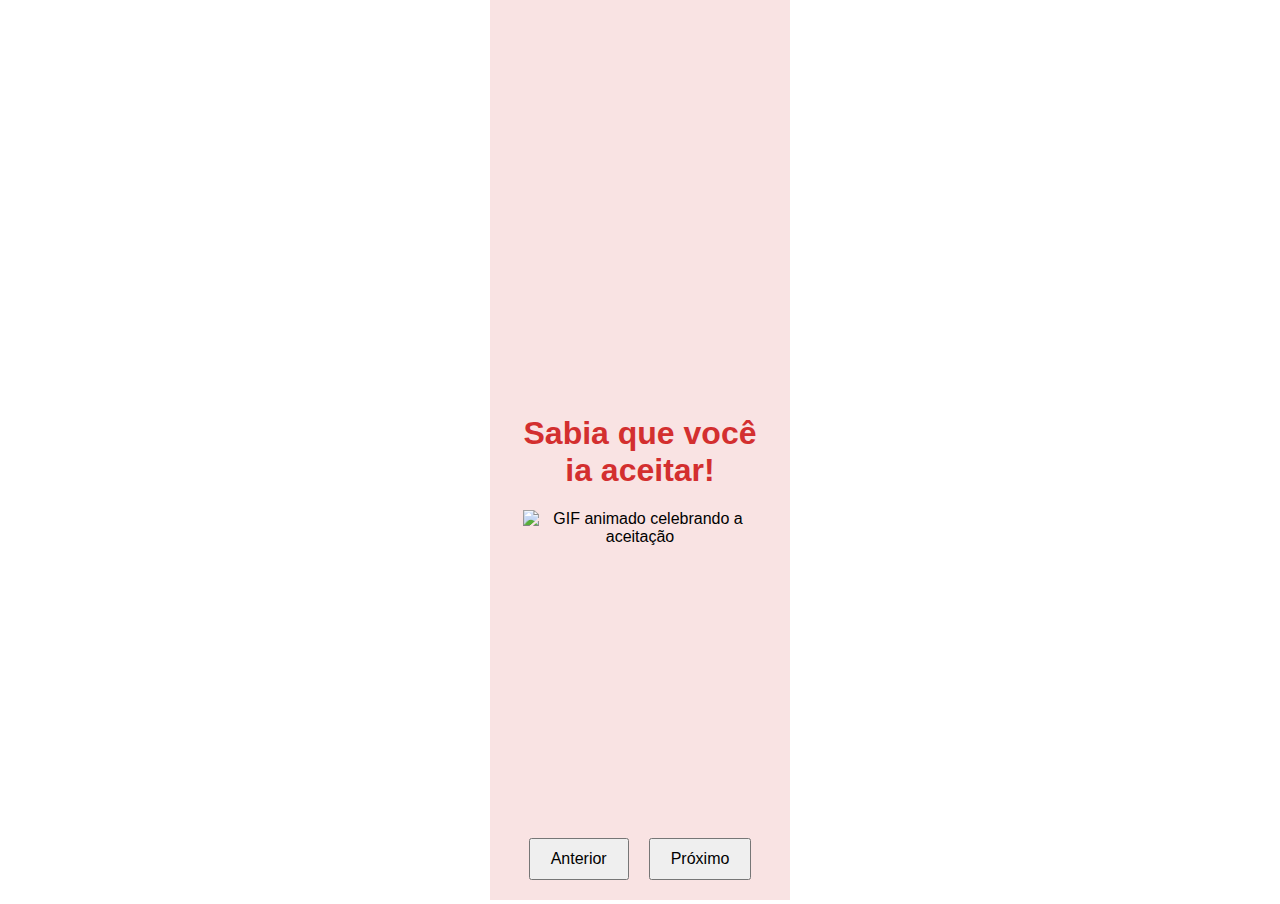
==== index.html @ e73f58a2 "Sua mensagem de commit" ====
<!DOCTYPE html>
<html lang="en">
<head>
    <meta charset="UTF-8">
    <meta name="viewport" content="width=device-width, initial-scale=1.0">
    <title>Site pro meu Amor</title>
    <style>
        html, body {
            margin: 0;
            padding: 0;
            height: 100%;
            overflow: hidden;
            display: flex;
            flex-direction: column;
            justify-content: center;
            align-items: center;
        }

        .iframe-container {
            width: 100%;
            height: 100vh;
        }

        iframe {
            width: 100%;
            height: 100%;
            border: none;
        }

        .buttons {
            position: fixed;
            bottom: 20px;
            display: flex;
            gap: 20px;
        }

        button {
            padding: 10px 20px;
            font-size: 16px;
            cursor: pointer;
        }

    </style>
</head>
<body>
    <div class="iframe-container">
        <iframe id="page-frame" src="page1.html"></iframe>
    </div>

    <div class="buttons">
        <button id="prev">Anterior</button>
        <button id="next">Próximo</button>
    </div>

    <script>
        const pages = ["page1.html", "page2.html", "page3.html", "page4.html"];
        let currentPageIndex = 0;

        const iframe = document.getElementById("page-frame");
        const prevButton = document.getElementById("prev");
        const nextButton = document.getElementById("next");

        function changePage(index) {
            currentPageIndex = (index + pages.length) % pages.length;
            iframe.src = pages[currentPageIndex];
        }

        prevButton.addEventListener("click", () => changePage(currentPageIndex - 1));
        nextButton.addEventListener("click", () => changePage(currentPageIndex + 1));
    </script>
</body>
</html>
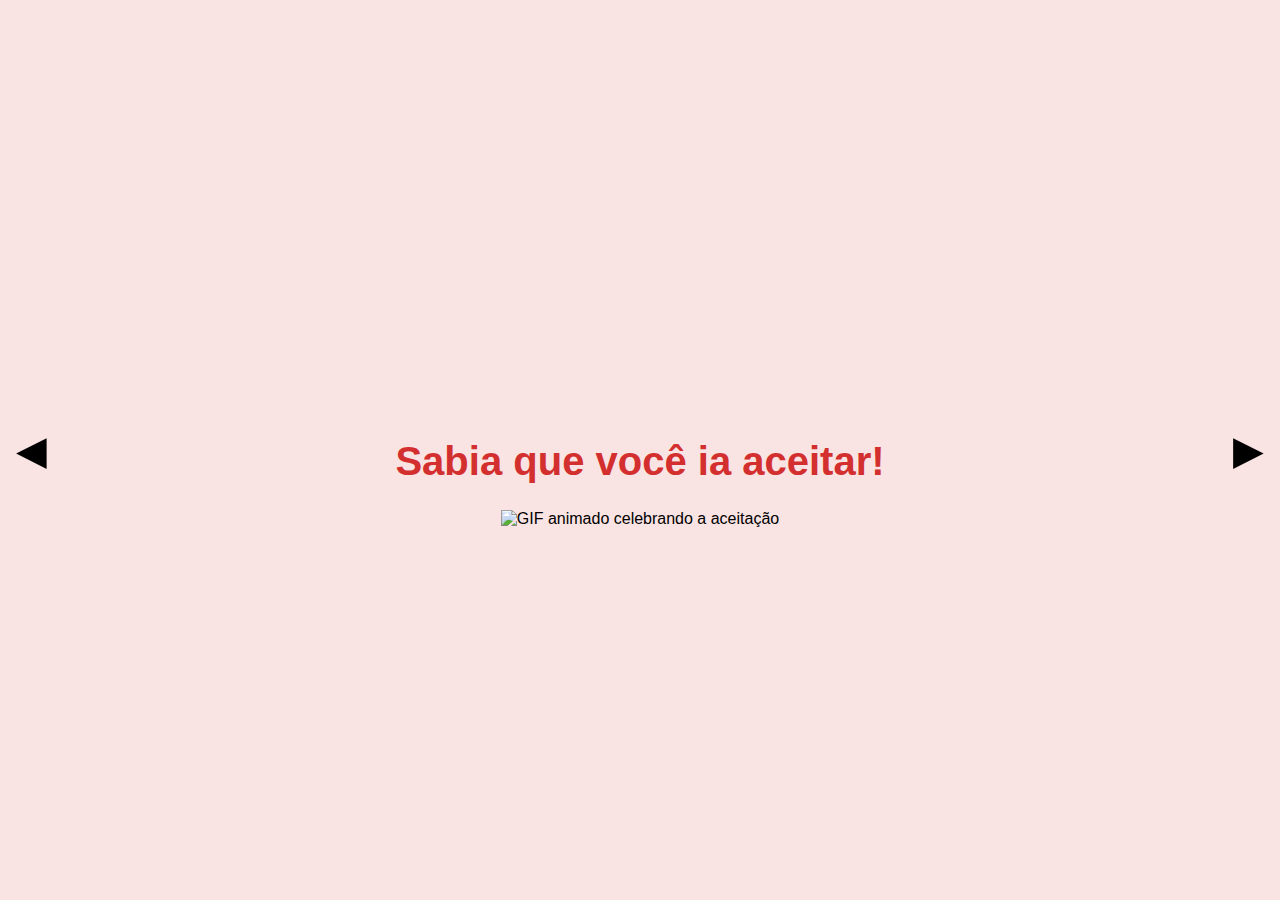
==== commit 9cec641e: "Sua mensagem de commit" ====
--- a/index.html
+++ b/index.html
@@ -10,14 +10,10 @@
             padding: 0;
             height: 100%;
             overflow: hidden;
-            display: flex;
-            flex-direction: column;
-            justify-content: center;
-            align-items: center;
         }
 
         .iframe-container {
-            width: 100%;
+            width: 100vw;
             height: 100vh;
         }
 
@@ -27,17 +23,23 @@
             border: none;
         }
 
-        .buttons {
+        .nav-button {
             position: fixed;
-            bottom: 20px;
-            display: flex;
-            gap: 20px;
+            top: 50%;
+            transform: translateY(-50%);
+            background: none;
+            border: none;
+            font-size: 40px;
+            cursor: pointer;
+            color: black;
         }
 
-        button {
-            padding: 10px 20px;
-            font-size: 16px;
-            cursor: pointer;
+        #prev {
+            left: 10px;
+        }
+
+        #next {
+            right: 10px;
         }
 
     </style>
@@ -47,10 +49,8 @@
         <iframe id="page-frame" src="page1.html"></iframe>
     </div>
 
-    <div class="buttons">
-        <button id="prev">Anterior</button>
-        <button id="next">Próximo</button>
-    </div>
+    <button id="prev" class="nav-button">&#9664;</button>
+    <button id="next" class="nav-button">&#9654;</button>
 
     <script>
         const pages = ["page1.html", "page2.html", "page3.html", "page4.html"];
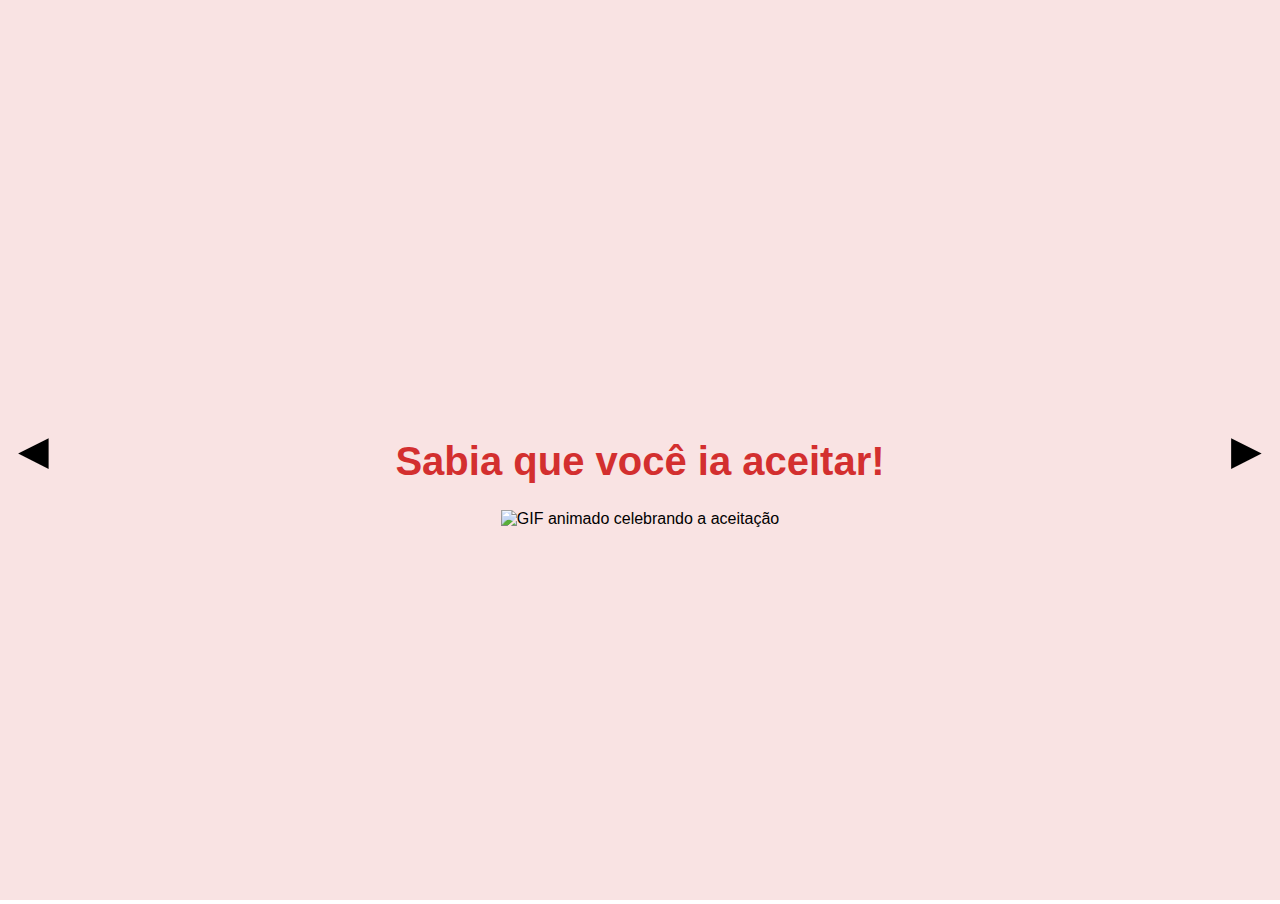
==== commit aa7d3137: "Sua mensagem de commit" ====
--- a/index.html
+++ b/index.html
@@ -35,11 +35,11 @@
         }
 
         #prev {
-            left: 10px;
+            left: 12px;
         }
 
         #next {
-            right: 10px;
+            right: 12px;
         }
 
     </style>
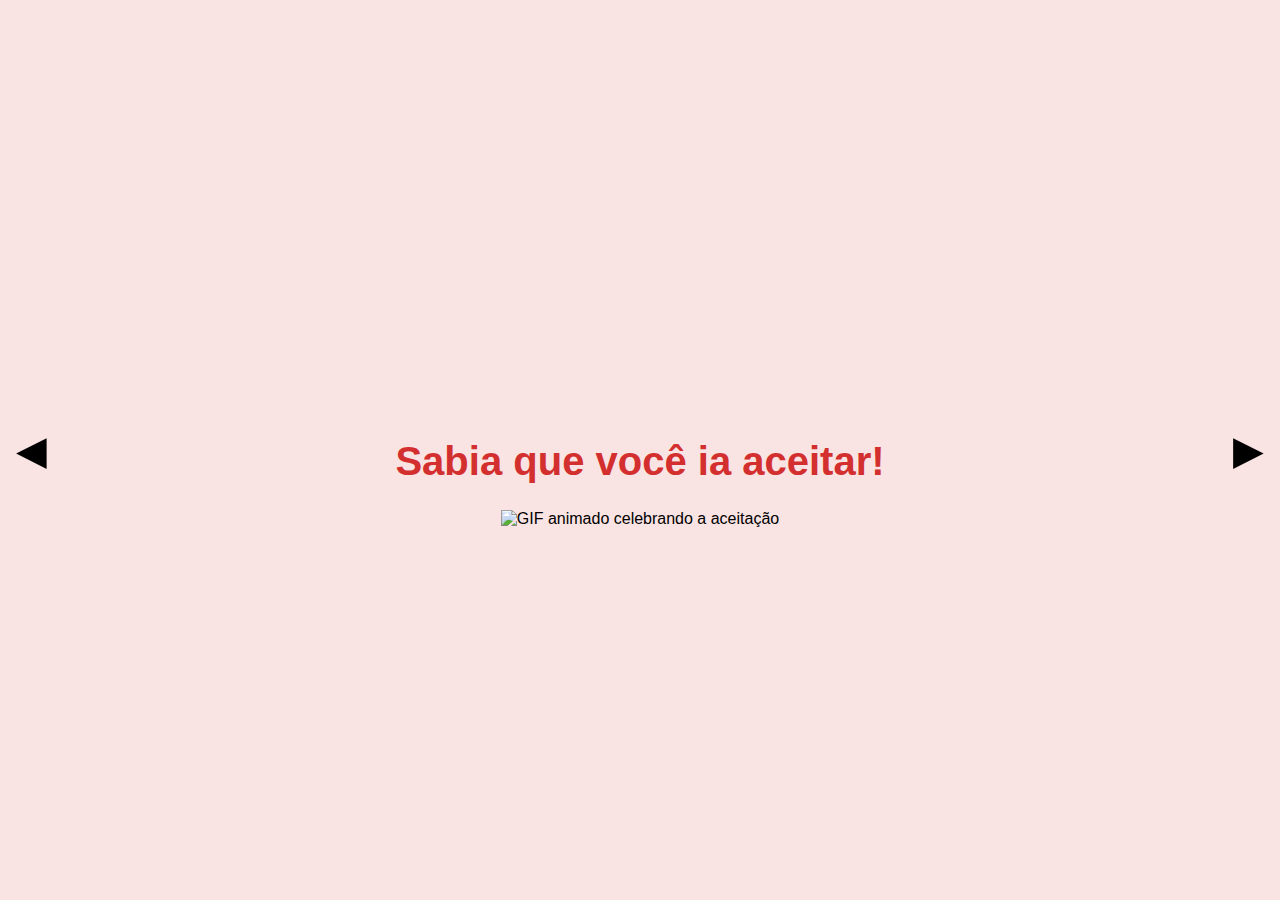
==== commit 8a96f02d: "Sua mensagem de commit" ====
--- a/index.html
+++ b/index.html
@@ -19,7 +19,7 @@
 
         iframe {
             width: 100%;
-            height: 100%;
+            height: 100vh;
             border: none;
         }
 
@@ -35,11 +35,11 @@
         }
 
         #prev {
-            left: 12px;
+            left: 10px;
         }
 
         #next {
-            right: 12px;
+            right: 10px;
         }
 
     </style>
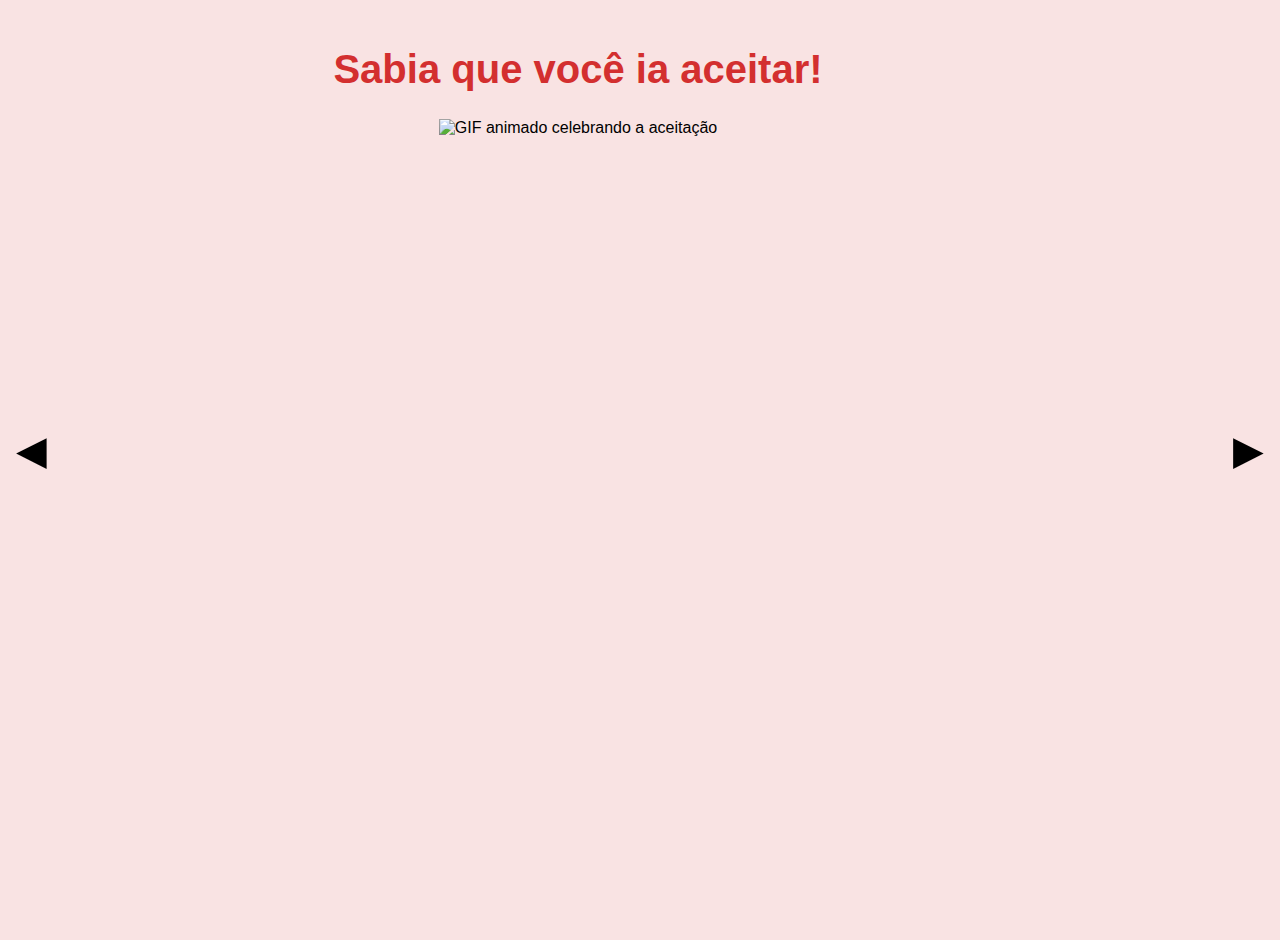
==== commit b8e2a713: "Sua mensagem de commit" ====
--- a/index.html
+++ b/index.html
@@ -9,18 +9,12 @@
             margin: 0;
             padding: 0;
             height: 100%;
-            overflow: hidden;
+            overflow-x: hidden;
         }
 
-        .iframe-container {
+        #content {
             width: 100vw;
-            height: 100vh;
-        }
-
-        iframe {
-            width: 100%;
-            height: 100vh;
-            border: none;
+            min-height: 100vh;
         }
 
         .nav-button {
@@ -45,9 +39,7 @@
     </style>
 </head>
 <body>
-    <div class="iframe-container">
-        <iframe id="page-frame" src="page1.html"></iframe>
-    </div>
+    <div id="content"></div>
 
     <button id="prev" class="nav-button">&#9664;</button>
     <button id="next" class="nav-button">&#9654;</button>
@@ -56,17 +48,29 @@
         const pages = ["page1.html", "page2.html", "page3.html", "page4.html"];
         let currentPageIndex = 0;
 
-        const iframe = document.getElementById("page-frame");
+        const content = document.getElementById("content");
         const prevButton = document.getElementById("prev");
         const nextButton = document.getElementById("next");
 
-        function changePage(index) {
-            currentPageIndex = (index + pages.length) % pages.length;
-            iframe.src = pages[currentPageIndex];
+        function loadPage(index) {
+            fetch(pages[index])
+                .then(response => response.text())
+                .then(html => {
+                    content.innerHTML = html;
+                });
         }
 
-        prevButton.addEventListener("click", () => changePage(currentPageIndex - 1));
-        nextButton.addEventListener("click", () => changePage(currentPageIndex + 1));
+        prevButton.addEventListener("click", () => {
+            currentPageIndex = (currentPageIndex - 1 + pages.length) % pages.length;
+            loadPage(currentPageIndex);
+        });
+
+        nextButton.addEventListener("click", () => {
+            currentPageIndex = (currentPageIndex + 1) % pages.length;
+            loadPage(currentPageIndex);
+        });
+
+        loadPage(currentPageIndex);
     </script>
 </body>
 </html>
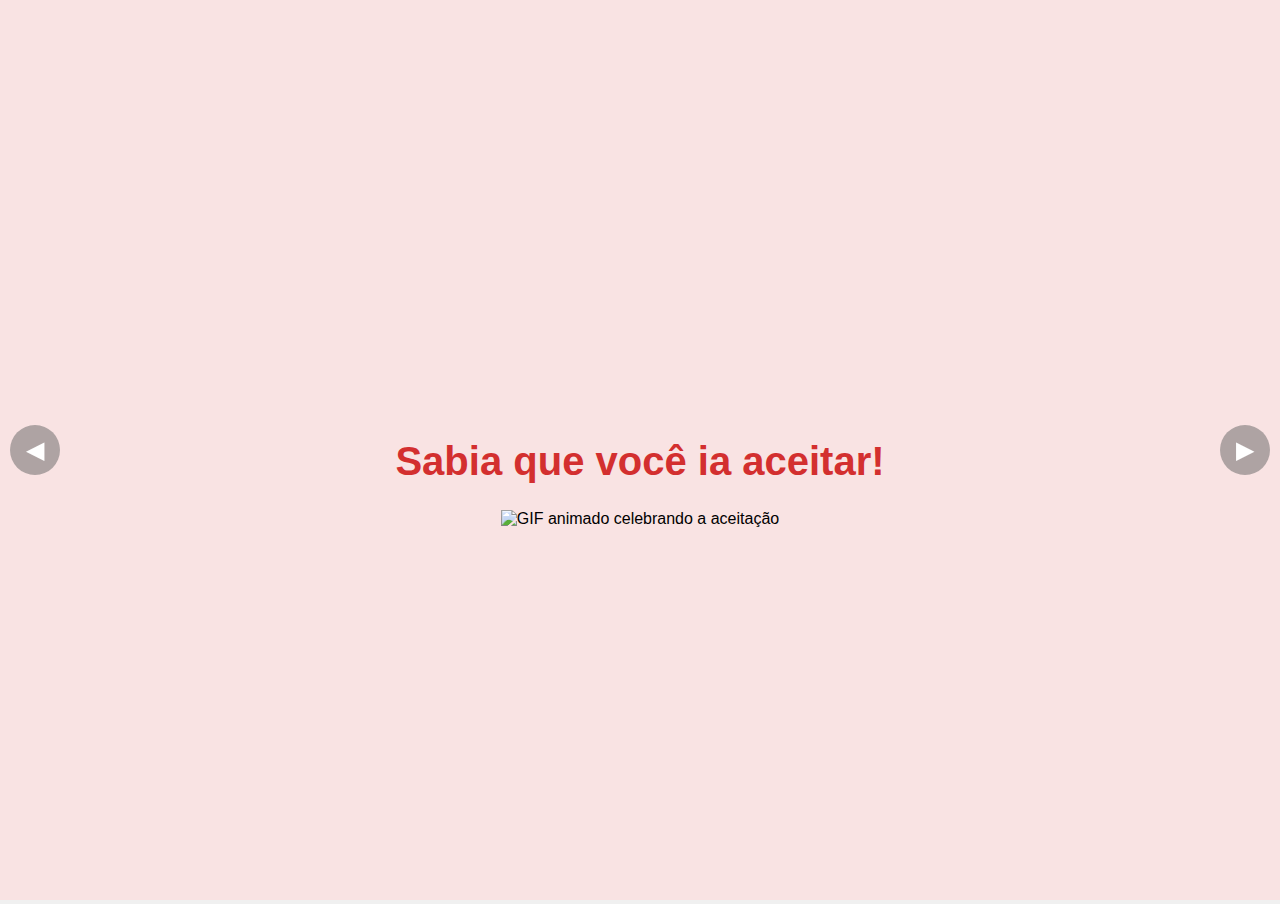
==== commit d7d71a21: "Sua mensagem de commit" ====
--- a/index.html
+++ b/index.html
@@ -1,76 +1,97 @@
 <!DOCTYPE html>
-<html lang="en">
+<html lang="pt">
 <head>
     <meta charset="UTF-8">
     <meta name="viewport" content="width=device-width, initial-scale=1.0">
     <title>Site pro meu Amor</title>
     <style>
-        html, body {
+        * {
             margin: 0;
             padding: 0;
-            height: 100%;
-            overflow-x: hidden;
+            box-sizing: border-box;
         }
 
-        #content {
-            width: 100vw;
-            min-height: 100vh;
+        html, body {
+            width: 100%;
+            height: 100%;
+            overflow: hidden;
+            background-color: #f0f0f0;
+            display: flex;
+            justify-content: center;
+            align-items: center;
         }
 
+        .container {
+            width: 100%;
+            height: 100vh;
+            position: relative;
+        }
+
+        iframe {
+            width: 100%;
+            height: 100%;
+            border: none;
+        }
+
+        /* Botões de navegação */
         .nav-button {
-            position: fixed;
+            position: absolute;
             top: 50%;
             transform: translateY(-50%);
-            background: none;
+            background: rgba(100, 100, 100, 0.5);
+            color: white;
             border: none;
-            font-size: 40px;
+            padding: 15px;
             cursor: pointer;
-            color: black;
+            font-size: 24px;
+            border-radius: 50%;
+            width: 50px;
+            height: 50px;
+            display: flex;
+            align-items: center;
+            justify-content: center;
         }
 
-        #prev {
-            left: 10px;
+        #prev { left: 10px; }
+        #next { right: 10px; }
+
+        /* Ajuste para dispositivos móveis */
+        @media (max-width: 768px) {
+            .nav-button {
+                width: 40px;
+                height: 40px;
+                font-size: 18px;
+            }
         }
-
-        #next {
-            right: 10px;
-        }
-
     </style>
 </head>
 <body>
-    <div id="content"></div>
 
-    <button id="prev" class="nav-button">&#9664;</button>
-    <button id="next" class="nav-button">&#9654;</button>
+    <div class="container">
+        <button id="prev" class="nav-button">◀</button>
+        <iframe id="page-frame" src="page1.html"></iframe>
+        <button id="next" class="nav-button">▶</button>
+    </div>
 
     <script>
         const pages = ["page1.html", "page2.html", "page3.html", "page4.html"];
-        let currentPageIndex = 0;
+        let currentIndex = 0;
+        const iframe = document.getElementById("page-frame");
 
-        const content = document.getElementById("content");
-        const prevButton = document.getElementById("prev");
-        const nextButton = document.getElementById("next");
-
-        function loadPage(index) {
-            fetch(pages[index])
-                .then(response => response.text())
-                .then(html => {
-                    content.innerHTML = html;
-                });
-        }
-
-        prevButton.addEventListener("click", () => {
-            currentPageIndex = (currentPageIndex - 1 + pages.length) % pages.length;
-            loadPage(currentPageIndex);
+        document.getElementById("prev").addEventListener("click", () => {
+            if (currentIndex > 0) {
+                currentIndex--;
+                iframe.src = pages[currentIndex];
+            }
         });
 
-        nextButton.addEventListener("click", () => {
-            currentPageIndex = (currentPageIndex + 1) % pages.length;
-            loadPage(currentPageIndex);
+        document.getElementById("next").addEventListener("click", () => {
+            if (currentIndex < pages.length - 1) {
+                currentIndex++;
+                iframe.src = pages[currentIndex];
+            }
         });
+    </script>
 
-        loadPage(currentPageIndex);
-    </script>
 </body>
 </html>
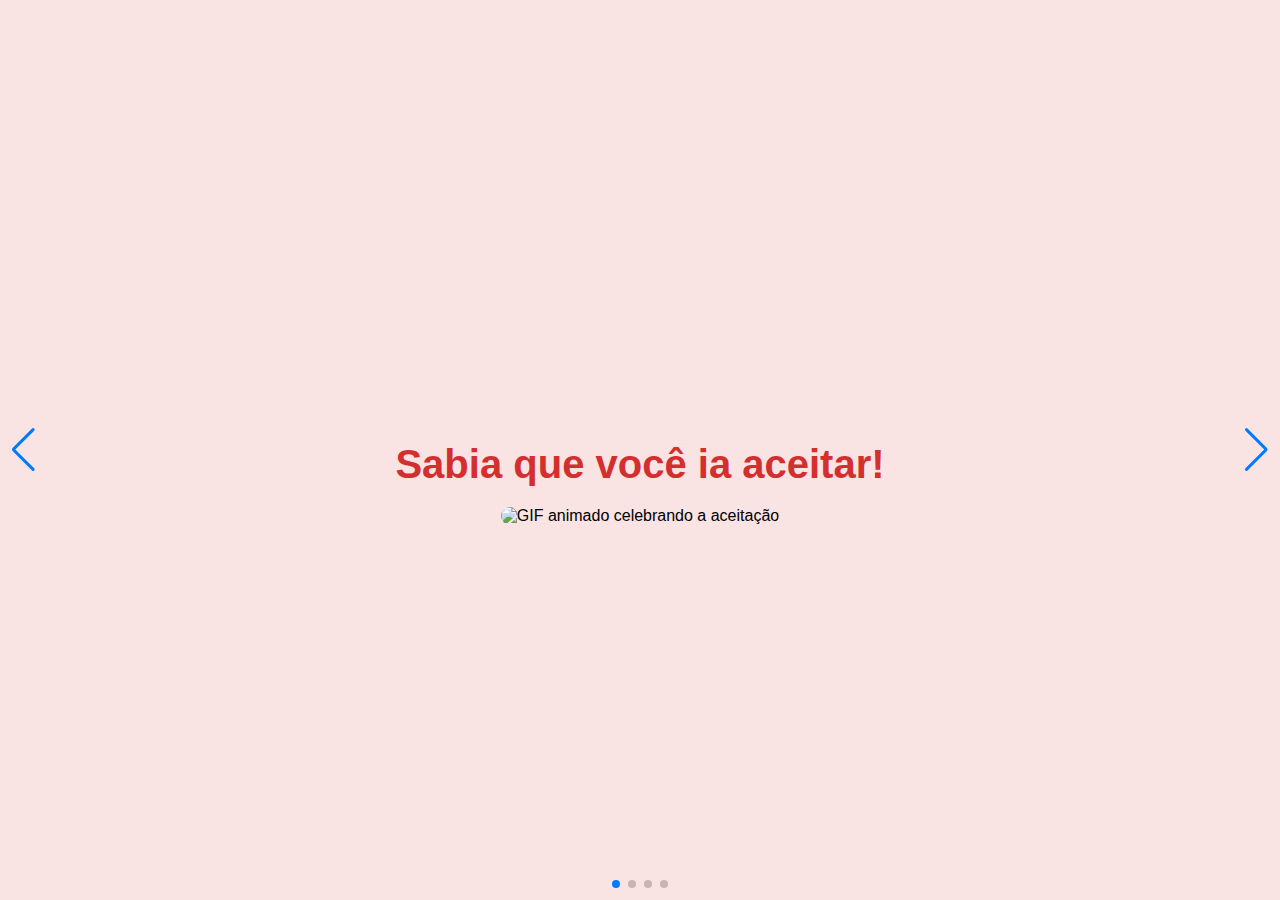
==== commit 224e4b36: "Sua mensagem de commit" ====
--- a/index.html
+++ b/index.html
@@ -1,9 +1,10 @@
 <!DOCTYPE html>
-<html lang="pt">
+<html lang="en">
 <head>
     <meta charset="UTF-8">
     <meta name="viewport" content="width=device-width, initial-scale=1.0">
     <title>Site pro meu Amor</title>
+    <link rel="stylesheet" href="https://unpkg.com/swiper/swiper-bundle.min.css" />
     <style>
         * {
             margin: 0;
@@ -12,86 +13,73 @@
         }
 
         html, body {
-            width: 100%;
             height: 100%;
             overflow: hidden;
-            background-color: #f0f0f0;
-            display: flex;
-            justify-content: center;
-            align-items: center;
         }
 
-        .container {
+        .swiper {
             width: 100%;
             height: 100vh;
-            position: relative;
         }
 
-        iframe {
+        .swiper-slide iframe {
             width: 100%;
-            height: 100%;
+            height: 100vh;
             border: none;
+            display: block;
         }
 
-        /* Botões de navegação */
-        .nav-button {
-            position: absolute;
-            top: 50%;
-            transform: translateY(-50%);
-            background: rgba(100, 100, 100, 0.5);
-            color: white;
-            border: none;
-            padding: 15px;
-            cursor: pointer;
-            font-size: 24px;
-            border-radius: 50%;
-            width: 50px;
-            height: 50px;
-            display: flex;
-            align-items: center;
-            justify-content: center;
-        }
-
-        #prev { left: 10px; }
-        #next { right: 10px; }
-
-        /* Ajuste para dispositivos móveis */
+        /* Responsividade */
         @media (max-width: 768px) {
-            .nav-button {
-                width: 40px;
-                height: 40px;
-                font-size: 18px;
+            .swiper {
+                height: 100vh;
+            }
+            
+            .swiper-slide iframe {
+                height: 100vh;
+            }
+            
+            .swiper-button-next, .swiper-button-prev {
+                width: 50px;
+                height: 50px;
+            }
+            
+            .swiper-pagination {
+                bottom: 20px;
             }
         }
     </style>
 </head>
 <body>
-
-    <div class="container">
-        <button id="prev" class="nav-button">◀</button>
-        <iframe id="page-frame" src="page1.html"></iframe>
-        <button id="next" class="nav-button">▶</button>
+    <div class="swiper">
+        <div class="swiper-wrapper">
+            <div class="swiper-slide"><iframe src="page1.html"></iframe></div>
+            <div class="swiper-slide"><iframe src="page2.html"></iframe></div>
+            <div class="swiper-slide"><iframe src="page3.html"></iframe></div>
+            <div class="swiper-slide"><iframe src="page4.html"></iframe></div>
+        </div>
+        <div class="swiper-pagination"></div>
+        <div class="swiper-button-next"></div>
+        <div class="swiper-button-prev"></div>
     </div>
 
+    <script src="https://unpkg.com/swiper/swiper-bundle.min.js"></script>
     <script>
-        const pages = ["page1.html", "page2.html", "page3.html", "page4.html"];
-        let currentIndex = 0;
-        const iframe = document.getElementById("page-frame");
-
-        document.getElementById("prev").addEventListener("click", () => {
-            if (currentIndex > 0) {
-                currentIndex--;
-                iframe.src = pages[currentIndex];
-            }
-        });
-
-        document.getElementById("next").addEventListener("click", () => {
-            if (currentIndex < pages.length - 1) {
-                currentIndex++;
-                iframe.src = pages[currentIndex];
-            }
+        const swiper = new Swiper('.swiper', {
+            loop: true,
+            pagination: {
+                el: '.swiper-pagination',
+                clickable: true,
+            },
+            navigation: {
+                nextEl: '.swiper-button-next',
+                prevEl: '.swiper-button-prev',
+            },
+            keyboard: {
+                enabled: true,
+                onlyInViewport: true,
+            },
         });
     </script>
-
 </body>
 </html>
